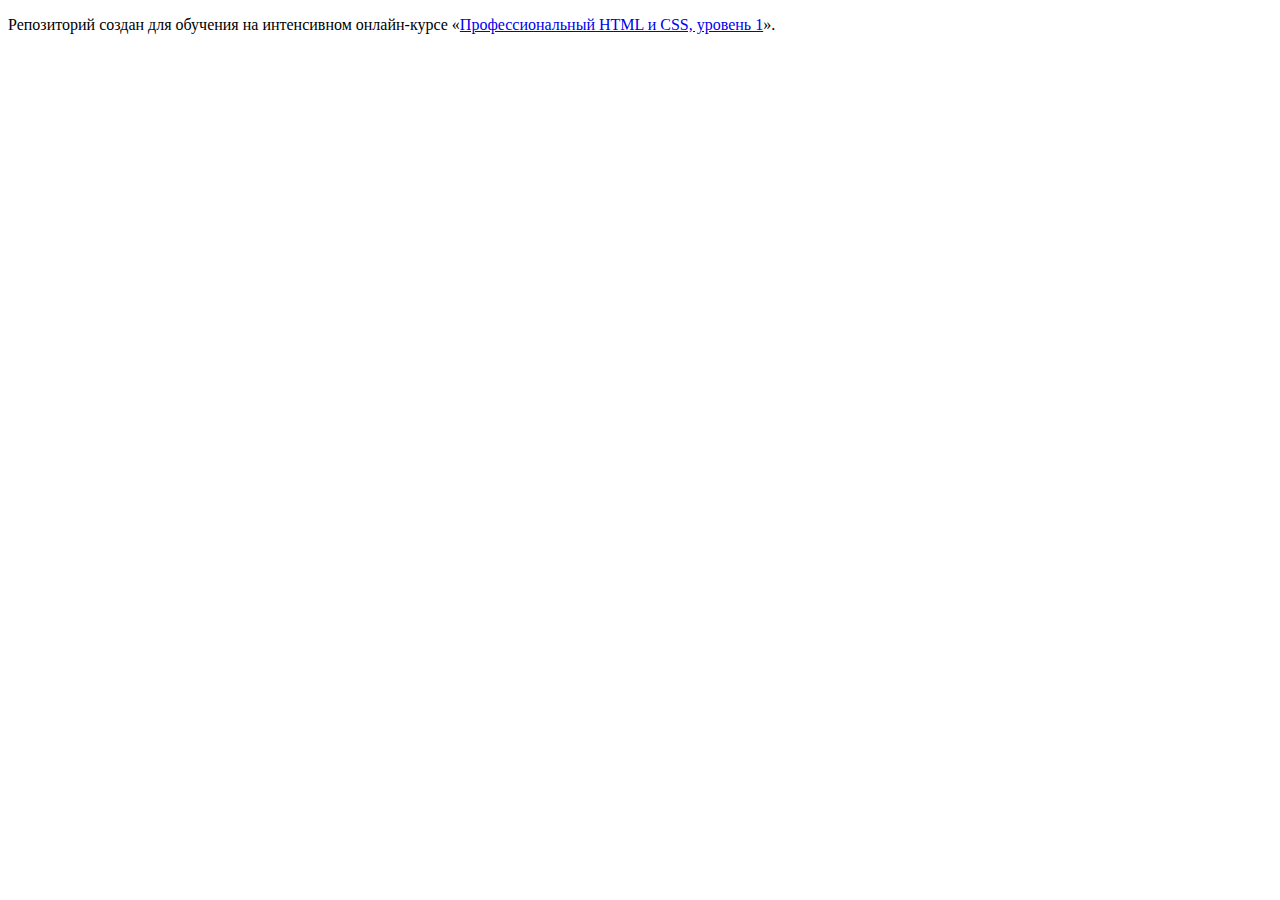
==== index.html @ 6b1176cc ":hatching_chick:" ====
<!DOCTYPE html>
<html lang="ru">
  <head>
    <meta charset="utf-8">
    <title>HTML Academy: Барбершоп</title>
  </head>
  <body>

    <p>Репозиторий создан для обучения на интенсивном онлайн‑курсе «<a href="https://htmlacademy.ru/intensive/htmlcss">Профессиональный HTML и CSS, уровень 1</a>».</p>

  </body>
</html>
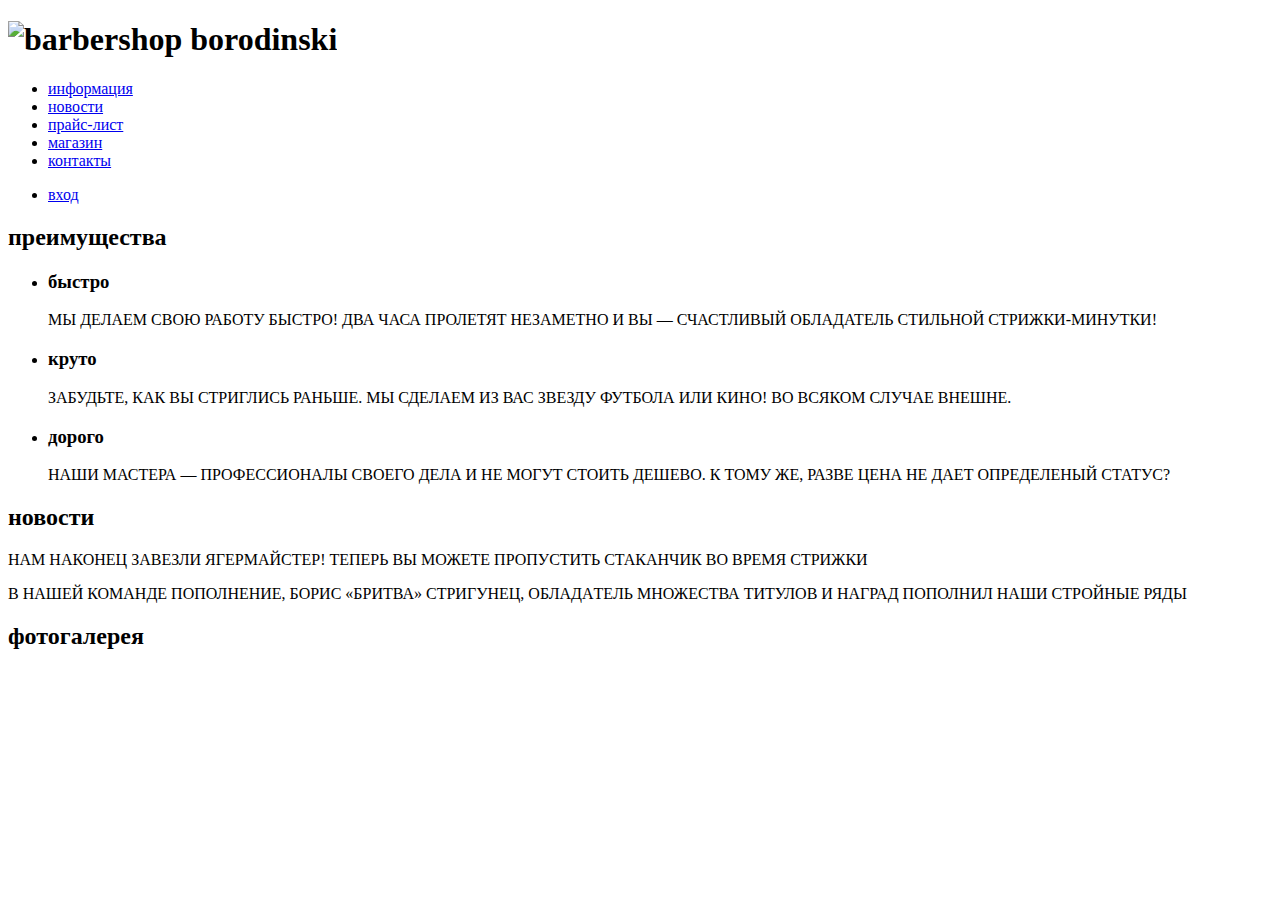
==== commit e71c3b9b: "начало разметки главной" ====
--- a/index.html
+++ b/index.html
@@ -1,12 +1,55 @@
-<!DOCTYPE html>
+<!DOCTYPE HTML>
 <html lang="ru">
-  <head>
+<head><title>Барбершоп "Бородинский"</title>
     <meta charset="utf-8">
-    <title>HTML Academy: Барбершоп</title>
-  </head>
-  <body>
-
-    <p>Репозиторий создан для обучения на интенсивном онлайн‑курсе «<a href="https://htmlacademy.ru/intensive/htmlcss">Профессиональный HTML и CSS, уровень 1</a>».</p>
-
-  </body>
-</html>
+</head>
+<body>
+	<header class="main-header">
+	  <nav>
+		  <h1 class="index-logo"><img src="#" alt="barbershop borodinski"></h1>
+		  <ul>
+		  	<li><a href="#">информация</a></li>
+		  	<li><a href="#">новости</a></li>
+		  	<li><a href="#">прайс-лист</a></li>
+		  	<li><a href="#">магазин</a></li>
+		  	<li><a href="#">контакты</a></li>
+		  </ul>
+		  <ul>
+		  	<li><a href="#">вход</a></li>
+		  </ul>
+	  </nav>
+	</header>
+	<section>
+		<div class="advantages">
+			<h2 class="hide-caption">преимущества</h2>
+			  <ul class="advantages-list">
+			   <li><h3>быстро</h3>
+			   	  <p>МЫ ДЕЛАЕМ СВОЮ РАБОТУ БЫСТРО! ДВА ЧАСА ПРОЛЕТЯТ НЕЗАМЕТНО И ВЫ — СЧАСТЛИВЫЙ ОБЛАДАТЕЛЬ СТИЛЬНОЙ СТРИЖКИ-МИНУТКИ!</p>
+			   </li>
+			   <li><h3>круто</h3>
+			   	  <p>ЗАБУДЬТЕ, КАК ВЫ СТРИГЛИСЬ РАНЬШЕ. МЫ СДЕЛАЕМ ИЗ ВАС ЗВЕЗДУ ФУТБОЛА ИЛИ КИНО! ВО ВСЯКОМ СЛУЧАЕ ВНЕШНЕ.
+			   </p></li>
+			   <li><h3>дорого</h3>
+			   	  <p>НАШИ МАСТЕРА — ПРОФЕССИОНАЛЫ СВОЕГО ДЕЛА И НЕ МОГУТ СТОИТЬ ДЕШЕВО. К ТОМУ ЖЕ, РАЗВЕ ЦЕНА НЕ ДАЕТ ОПРЕДЕЛЕНЫЙ СТАТУС?
+			   	</p></li>
+			  </ul>
+		</div>
+		<div class="NewsAndPhoto">
+			<div class="news">
+				<h2>новости</h2>
+				<p>
+					НАМ НАКОНЕЦ ЗАВЕЗЛИ ЯГЕРМАЙСТЕР! ТЕПЕРЬ ВЫ МОЖЕТЕ ПРОПУСТИТЬ СТАКАНЧИК ВО ВРЕМЯ СТРИЖКИ
+				</p>
+				<p>В НАШЕЙ КОМАНДЕ ПОПОЛНЕНИЕ, БОРИС «БРИТВА» СТРИГУНЕЦ, ОБЛАДAТЕЛЬ МНОЖЕСТВА ТИТУЛОВ И НАГРАД ПОПОЛНИЛ НАШИ СТРОЙНЫЕ РЯДЫ
+			    </p>
+			    
+			</div>
+			<div class="photo">
+				<h2>фотогалерея</h2>
+			</div>
+		</div>
+	</section>	
+	<footer>
+		
+	</footer>
+</body>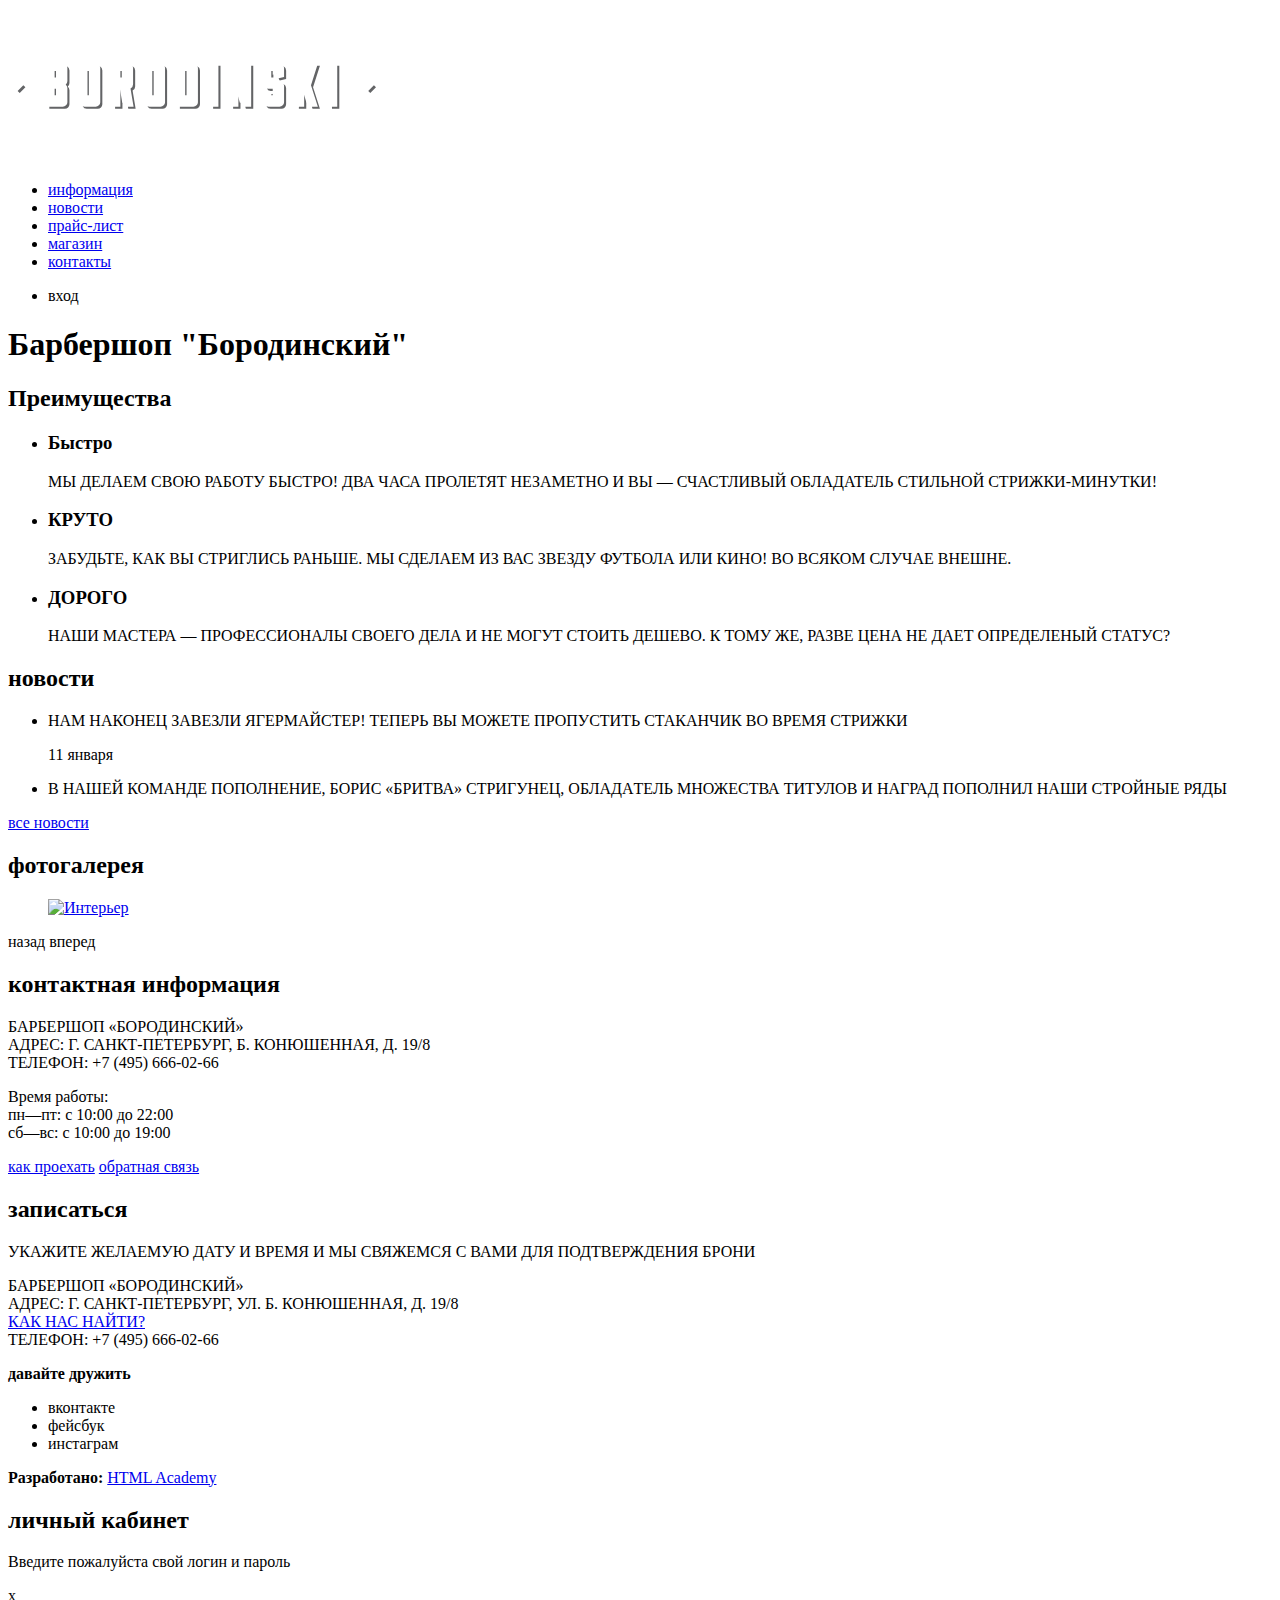
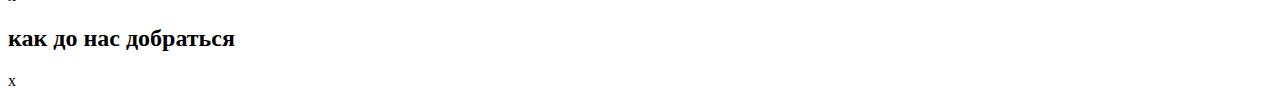
==== commit 38973d23: "рамзетил главную и каталог" ====
--- a/index.html
+++ b/index.html
@@ -5,51 +5,108 @@
 </head>
 <body>
 	<header class="main-header">
-	  <nav>
-		  <h1 class="index-logo"><img src="#" alt="barbershop borodinski"></h1>
-		  <ul>
-		  	<li><a href="#">информация</a></li>
-		  	<li><a href="#">новости</a></li>
-		  	<li><a href="#">прайс-лист</a></li>
-		  	<li><a href="#">магазин</a></li>
-		  	<li><a href="#">контакты</a></li>
-		  </ul>
-		  <ul>
-		  	<li><a href="#">вход</a></li>
-		  </ul>
-	  </nav>
-	</header>
-	<section>
-		<div class="advantages">
-			<h2 class="hide-caption">преимущества</h2>
-			  <ul class="advantages-list">
-			   <li><h3>быстро</h3>
-			   	  <p>МЫ ДЕЛАЕМ СВОЮ РАБОТУ БЫСТРО! ДВА ЧАСА ПРОЛЕТЯТ НЕЗАМЕТНО И ВЫ — СЧАСТЛИВЫЙ ОБЛАДАТЕЛЬ СТИЛЬНОЙ СТРИЖКИ-МИНУТКИ!</p>
-			   </li>
-			   <li><h3>круто</h3>
-			   	  <p>ЗАБУДЬТЕ, КАК ВЫ СТРИГЛИСЬ РАНЬШЕ. МЫ СДЕЛАЕМ ИЗ ВАС ЗВЕЗДУ ФУТБОЛА ИЛИ КИНО! ВО ВСЯКОМ СЛУЧАЕ ВНЕШНЕ.
-			   </p></li>
-			   <li><h3>дорого</h3>
-			   	  <p>НАШИ МАСТЕРА — ПРОФЕССИОНАЛЫ СВОЕГО ДЕЛА И НЕ МОГУТ СТОИТЬ ДЕШЕВО. К ТОМУ ЖЕ, РАЗВЕ ЦЕНА НЕ ДАЕТ ОПРЕДЕЛЕНЫЙ СТАТУС?
-			   	</p></li>
-			  </ul>
+      <nav class="main-navigation">
+      	<a class="main-header-logo"><img src="img/index-logo.svg" width="368" height="153" alt="логотип Барбершопа Бородинский"></a>
+      	<ul class="site-navigation">
+      		<li><a href="info.html">информация</a></li>
+      		<li><a href="news.html">новости</a></li>
+      		<li><a href="price.html">прайс-лист</a></li>
+      		<li><a href="catalog.html">магазин</a></li>
+      		<li><a href="contacts.html">контакты</a></li>
+      	</ul>
+      	<ul class="user-navigation">
+      		<li class="login-link">вход</li>
+      	</ul>
+      </nav>
+    </header>
+	<main class="container">
+		<h1 class="visually-hidden">Барбершоп "Бородинский"</h1>
+		<section class="features">
+			<h2 class="visually-hidden">Преимущества</h2>
+			<ul class="features-list">
+				<li class="feature-item">
+					<h3>Быстро</h3>
+					<p>МЫ ДЕЛАЕМ СВОЮ РАБОТУ БЫСТРО! ДВА ЧАСА ПРОЛЕТЯТ НЕЗАМЕТНО И ВЫ — СЧАСТЛИВЫЙ ОБЛАДАТЕЛЬ СТИЛЬНОЙ СТРИЖКИ-МИНУТКИ!</p>
+				</li>
+				<li class="feature-item">
+					<h3>КРУТО</h3>
+					<p>ЗАБУДЬТЕ, КАК ВЫ СТРИГЛИСЬ РАНЬШЕ. МЫ СДЕЛАЕМ ИЗ ВАС ЗВЕЗДУ ФУТБОЛА ИЛИ КИНО! ВО ВСЯКОМ СЛУЧАЕ ВНЕШНЕ.</p>
+                    
+				</li>
+				<li class="feature-item">
+					<h3>ДОРОГО</h3>
+					<p>НАШИ МАСТЕРА — ПРОФЕССИОНАЛЫ СВОЕГО ДЕЛА И НЕ МОГУТ СТОИТЬ ДЕШЕВО. К ТОМУ ЖЕ, РАЗВЕ ЦЕНА НЕ ДАЕТ ОПРЕДЕЛЕНЫЙ СТАТУС?</p>
+				</li>
+			</ul>
+		</section>
+		<section class="news">
+			<h2>новости</h2>
+			<ul class="news-list"> 
+			    <li class="news-item"><p>НАМ НАКОНЕЦ ЗАВЕЗЛИ ЯГЕРМАЙСТЕР! ТЕПЕРЬ ВЫ МОЖЕТЕ ПРОПУСТИТЬ СТАКАНЧИК ВО ВРЕМЯ СТРИЖКИ</p><time datetime="2016-01-11">11 января</time>
+			    </li>
+			    </li>
+			    <li class="news-item"><p>В НАШЕЙ КОМАНДЕ ПОПОЛНЕНИЕ, БОРИС «БРИТВА» СТРИГУНЕЦ, ОБЛАДAТЕЛЬ МНОЖЕСТВА ТИТУЛОВ И НАГРАД ПОПОЛНИЛ НАШИ СТРОЙНЫЕ РЯДЫ</p><time datetime="2016-01-18"></time>
+			</ul>
+			<a class="button" href="news.html">все новости</a>
+		</section>
+		<section>
+			<h2>фотогалерея</h2>
+			<figure class="gallery-content"><a href="#"><img src="img/studio.jpg" width="286" height="164" alt="Интерьер"></a></figure>
+			<span class="button gallery-button gallery-button-back">назад</span>
+			<span class="button gallery-button gallery-button-next">вперед</span>
+		</section>
+		<section class="contacts">
+			<h2>контактная информация</h2>
+			<p>БАРБЕРШОП «БОРОДИНСКИЙ»<br>
+			   АДРЕС: Г. САНКТ-ПЕТЕРБУРГ, Б. КОНЮШЕННАЯ, Д. 19/8<br>
+			   ТЕЛЕФОН: +7 (495) 666-02-66
+			</p>
+			   <p>
+			   	Время работы:<br>
+                пн—пт: с 10:00 до 22:00<br>
+                сб—вс: с 10:00 до 19:00
+			   </p>
+			   <a class="button" href="map.html">как проехать</a>
+			   <a class="button" href="contacts.html">обратная связь</a>
+		</section>
+		<section class="appointment">
+			<h2>записаться</h2>
+			<p class="appointment-info"> УКАЖИТЕ ЖЕЛАЕМУЮ ДАТУ И ВРЕМЯ И МЫ СВЯЖЕМСЯ С ВАМИ ДЛЯ ПОДТВЕРЖДЕНИЯ БРОНИ
+			</p>
+			<!--Здесь будет форма-->
+		</section>
+	</main>
+	<footer class="main-footer">
+		<p class="footer-contacts">
+			БАРБЕРШОП «БОРОДИНСКИЙ»<br>
+			АДРЕС: Г. САНКТ-ПЕТЕРБУРГ, УЛ. Б. КОНЮШЕННАЯ, Д. 19/8<br>
+			<a href="map.html">КАК НАС НАЙТИ?</a><br>
+			ТЕЛЕФОН: +7 (495) 666-02-66
+		</p>
+		<div class="footer-social">
+			<b>давайте дружить</b>
+			<ul>
+				<li><a href="#"></a>вконтакте</li>
+				<li><a href="#"></a>фейсбук</li>
+				<li><a href="#"></a>инстаграм</li>
+			</ul>
 		</div>
-		<div class="NewsAndPhoto">
-			<div class="news">
-				<h2>новости</h2>
-				<p>
-					НАМ НАКОНЕЦ ЗАВЕЗЛИ ЯГЕРМАЙСТЕР! ТЕПЕРЬ ВЫ МОЖЕТЕ ПРОПУСТИТЬ СТАКАНЧИК ВО ВРЕМЯ СТРИЖКИ
-				</p>
-				<p>В НАШЕЙ КОМАНДЕ ПОПОЛНЕНИЕ, БОРИС «БРИТВА» СТРИГУНЕЦ, ОБЛАДAТЕЛЬ МНОЖЕСТВА ТИТУЛОВ И НАГРАД ПОПОЛНИЛ НАШИ СТРОЙНЫЕ РЯДЫ
-			    </p>
-			    
-			</div>
-			<div class="photo">
-				<h2>фотогалерея</h2>
-			</div>
-		</div>
-	</section>	
-	<footer>
-		
+		<p class="footer-copyright">
+			<b>Разработано:</b>
+			<a class="button" href="https://htmlacademy.ru">HTML Academy
+			</a>
+		</p>
+		</p>
 	</footer>
-</body>+	<section class="modal modal-login">
+		<h2>личный кабинет</h2>
+		<p>Введите пожалуйста свой логин и пароль</p>
+		<!--формы для заполнения-->
+		<span class="modal-close">x</span>
+	</section>
+	<section class="modal modal-map">
+		<h2 class="visually-hidden">как до нас добраться</h2>
+		<span class="modal-closea">x</span>
+	</section>
+</body>
+</html>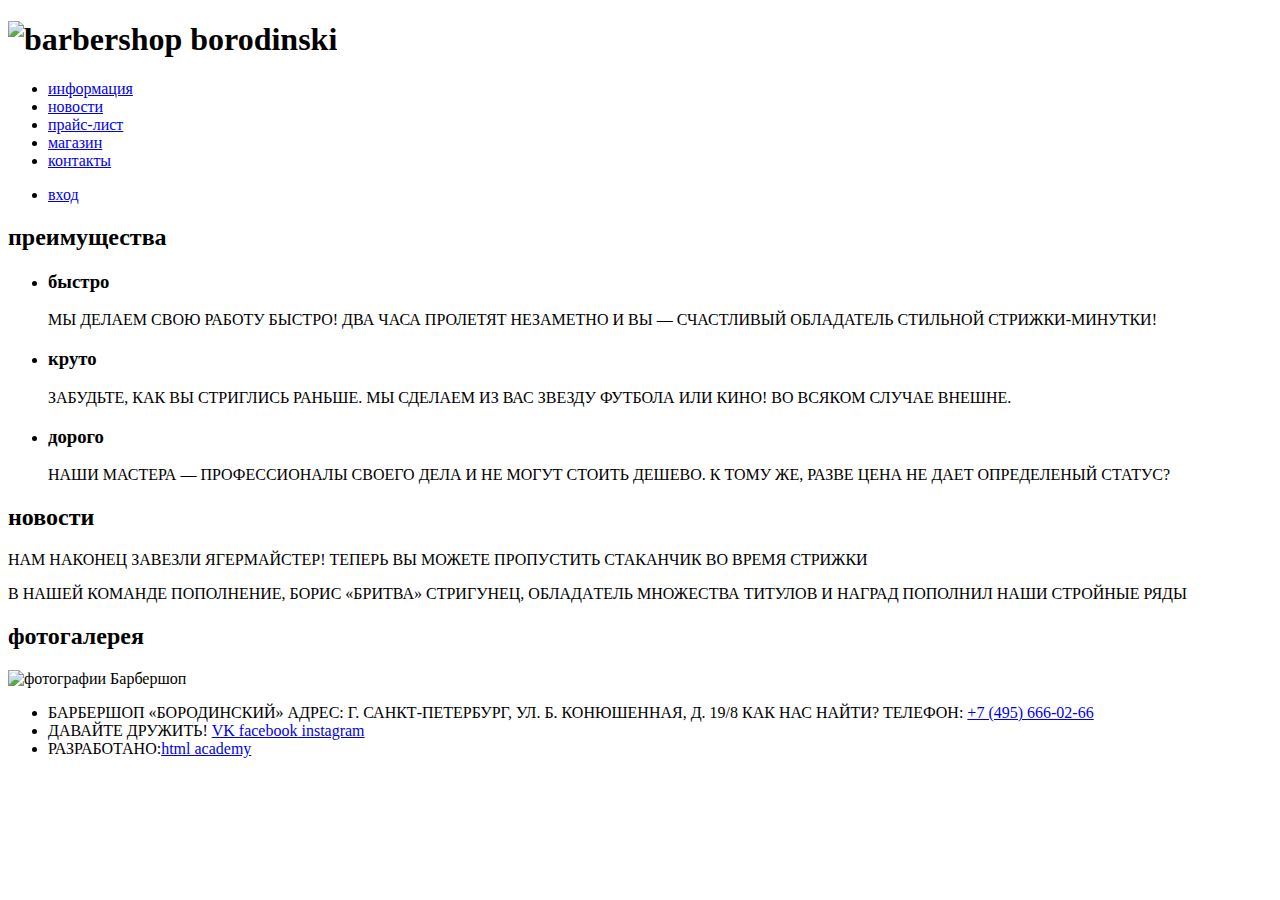
==== commit cf203267: "коммиты которые нужно удалить" ====
--- a/index.html
+++ b/index.html
@@ -5,108 +5,58 @@
 </head>
 <body>
 	<header class="main-header">
-      <nav class="main-navigation">
-      	<a class="main-header-logo"><img src="img/index-logo.svg" width="368" height="153" alt="логотип Барбершопа Бородинский"></a>
-      	<ul class="site-navigation">
-      		<li><a href="info.html">информация</a></li>
-      		<li><a href="news.html">новости</a></li>
-      		<li><a href="price.html">прайс-лист</a></li>
-      		<li><a href="catalog.html">магазин</a></li>
-      		<li><a href="contacts.html">контакты</a></li>
-      	</ul>
-      	<ul class="user-navigation">
-      		<li class="login-link">вход</li>
-      	</ul>
-      </nav>
-    </header>
-	<main class="container">
-		<h1 class="visually-hidden">Барбершоп "Бородинский"</h1>
-		<section class="features">
-			<h2 class="visually-hidden">Преимущества</h2>
-			<ul class="features-list">
-				<li class="feature-item">
-					<h3>Быстро</h3>
-					<p>МЫ ДЕЛАЕМ СВОЮ РАБОТУ БЫСТРО! ДВА ЧАСА ПРОЛЕТЯТ НЕЗАМЕТНО И ВЫ — СЧАСТЛИВЫЙ ОБЛАДАТЕЛЬ СТИЛЬНОЙ СТРИЖКИ-МИНУТКИ!</p>
-				</li>
-				<li class="feature-item">
-					<h3>КРУТО</h3>
-					<p>ЗАБУДЬТЕ, КАК ВЫ СТРИГЛИСЬ РАНЬШЕ. МЫ СДЕЛАЕМ ИЗ ВАС ЗВЕЗДУ ФУТБОЛА ИЛИ КИНО! ВО ВСЯКОМ СЛУЧАЕ ВНЕШНЕ.</p>
-                    
-				</li>
-				<li class="feature-item">
-					<h3>ДОРОГО</h3>
-					<p>НАШИ МАСТЕРА — ПРОФЕССИОНАЛЫ СВОЕГО ДЕЛА И НЕ МОГУТ СТОИТЬ ДЕШЕВО. К ТОМУ ЖЕ, РАЗВЕ ЦЕНА НЕ ДАЕТ ОПРЕДЕЛЕНЫЙ СТАТУС?</p>
-				</li>
-			</ul>
-		</section>
-		<section class="news">
-			<h2>новости</h2>
-			<ul class="news-list"> 
-			    <li class="news-item"><p>НАМ НАКОНЕЦ ЗАВЕЗЛИ ЯГЕРМАЙСТЕР! ТЕПЕРЬ ВЫ МОЖЕТЕ ПРОПУСТИТЬ СТАКАНЧИК ВО ВРЕМЯ СТРИЖКИ</p><time datetime="2016-01-11">11 января</time>
-			    </li>
-			    </li>
-			    <li class="news-item"><p>В НАШЕЙ КОМАНДЕ ПОПОЛНЕНИЕ, БОРИС «БРИТВА» СТРИГУНЕЦ, ОБЛАДAТЕЛЬ МНОЖЕСТВА ТИТУЛОВ И НАГРАД ПОПОЛНИЛ НАШИ СТРОЙНЫЕ РЯДЫ</p><time datetime="2016-01-18"></time>
-			</ul>
-			<a class="button" href="news.html">все новости</a>
-		</section>
-		<section>
-			<h2>фотогалерея</h2>
-			<figure class="gallery-content"><a href="#"><img src="img/studio.jpg" width="286" height="164" alt="Интерьер"></a></figure>
-			<span class="button gallery-button gallery-button-back">назад</span>
-			<span class="button gallery-button gallery-button-next">вперед</span>
-		</section>
-		<section class="contacts">
-			<h2>контактная информация</h2>
-			<p>БАРБЕРШОП «БОРОДИНСКИЙ»<br>
-			   АДРЕС: Г. САНКТ-ПЕТЕРБУРГ, Б. КОНЮШЕННАЯ, Д. 19/8<br>
-			   ТЕЛЕФОН: +7 (495) 666-02-66
-			</p>
-			   <p>
-			   	Время работы:<br>
-                пн—пт: с 10:00 до 22:00<br>
-                сб—вс: с 10:00 до 19:00
-			   </p>
-			   <a class="button" href="map.html">как проехать</a>
-			   <a class="button" href="contacts.html">обратная связь</a>
-		</section>
-		<section class="appointment">
-			<h2>записаться</h2>
-			<p class="appointment-info"> УКАЖИТЕ ЖЕЛАЕМУЮ ДАТУ И ВРЕМЯ И МЫ СВЯЖЕМСЯ С ВАМИ ДЛЯ ПОДТВЕРЖДЕНИЯ БРОНИ
-			</p>
-			<!--Здесь будет форма-->
-		</section>
-	</main>
-	<footer class="main-footer">
-		<p class="footer-contacts">
-			БАРБЕРШОП «БОРОДИНСКИЙ»<br>
-			АДРЕС: Г. САНКТ-ПЕТЕРБУРГ, УЛ. Б. КОНЮШЕННАЯ, Д. 19/8<br>
-			<a href="map.html">КАК НАС НАЙТИ?</a><br>
-			ТЕЛЕФОН: +7 (495) 666-02-66
-		</p>
-		<div class="footer-social">
-			<b>давайте дружить</b>
-			<ul>
-				<li><a href="#"></a>вконтакте</li>
-				<li><a href="#"></a>фейсбук</li>
-				<li><a href="#"></a>инстаграм</li>
-			</ul>
+	  <nav>
+		  <h1 class="index-logo"><img src="#" alt="barbershop borodinski"></h1>
+		  <ul>
+		  	<li><a href="#">информация</a></li>
+		  	<li><a href="#">новости</a></li>
+		  	<li><a href="#">прайс-лист</a></li>
+		  	<li><a href="#">магазин</a></li>
+		  	<li><a href="#">контакты</a></li>
+		  </ul>
+		  <ul>
+		  	<li><a href="#">вход</a></li>
+		  </ul>
+	  </nav>
+	</header>
+	<section>
+		<div class="advantages">
+			<h2 class="hide-caption">преимущества</h2>
+			  <ul class="advantages-list">
+			   <li><h3>быстро</h3>
+			   	  <p>МЫ ДЕЛАЕМ СВОЮ РАБОТУ БЫСТРО! ДВА ЧАСА ПРОЛЕТЯТ НЕЗАМЕТНО И ВЫ — СЧАСТЛИВЫЙ ОБЛАДАТЕЛЬ СТИЛЬНОЙ СТРИЖКИ-МИНУТКИ!</p>
+			   </li>
+			   <li><h3>круто</h3>
+			   	  <p>ЗАБУДЬТЕ, КАК ВЫ СТРИГЛИСЬ РАНЬШЕ. МЫ СДЕЛАЕМ ИЗ ВАС ЗВЕЗДУ ФУТБОЛА ИЛИ КИНО! ВО ВСЯКОМ СЛУЧАЕ ВНЕШНЕ.
+			   </p></li>
+			   <li><h3>дорого</h3>
+			   	  <p>НАШИ МАСТЕРА — ПРОФЕССИОНАЛЫ СВОЕГО ДЕЛА И НЕ МОГУТ СТОИТЬ ДЕШЕВО. К ТОМУ ЖЕ, РАЗВЕ ЦЕНА НЕ ДАЕТ ОПРЕДЕЛЕНЫЙ СТАТУС?
+			   	</p></li>
+			  </ul>
 		</div>
-		<p class="footer-copyright">
-			<b>Разработано:</b>
-			<a class="button" href="https://htmlacademy.ru">HTML Academy
-			</a>
-		</p>
-		</p>
+		<div class="NewsAndPhoto">
+			<div class="news">
+				<h2>новости</h2>
+				<p>
+					НАМ НАКОНЕЦ ЗАВЕЗЛИ ЯГЕРМАЙСТЕР! ТЕПЕРЬ ВЫ МОЖЕТЕ ПРОПУСТИТЬ СТАКАНЧИК ВО ВРЕМЯ СТРИЖКИ
+				</p>
+				<p>В НАШЕЙ КОМАНДЕ ПОПОЛНЕНИЕ, БОРИС «БРИТВА» СТРИГУНЕЦ, ОБЛАДAТЕЛЬ МНОЖЕСТВА ТИТУЛОВ И НАГРАД ПОПОЛНИЛ НАШИ СТРОЙНЫЕ РЯДЫ
+			    </p>
+			    
+			</div>
+			<div class="photo">
+				<h2>фотогалерея</h2>
+				<p class="PhotoGallery"><img src="#" alt="фотографии Барбершоп">
+			</div>
+		</div>
+		<div class="contacts"> </div>
+		<div class="register"></div>
+	</section>	
+	<footer>
+		<ul>
+			<li>БАРБЕРШОП «БОРОДИНСКИЙ» АДРЕС: Г. САНКТ-ПЕТЕРБУРГ, УЛ. Б. КОНЮШЕННАЯ, Д. 19/8 КАК НАС НАЙТИ? ТЕЛЕФОН: <a href="tel:+74956660266">+7 (495) 666-02-66</a></li>
+			<li>ДАВАЙТЕ ДРУЖИТЬ! <a href="https://vk.com/" target="_blank"> VK</a><a href="www.facebook.com" target="_blank"> facebook</a><a href="https://www.instagram.com/" target="_blank"> instagram</a></li>
+			<li>РАЗРАБОТАНО:<a href="https://htmlacademy.ru/" target="_blank">html academy</a></li>
+		</ul>
 	</footer>
-	<section class="modal modal-login">
-		<h2>личный кабинет</h2>
-		<p>Введите пожалуйста свой логин и пароль</p>
-		<!--формы для заполнения-->
-		<span class="modal-close">x</span>
-	</section>
-	<section class="modal modal-map">
-		<h2 class="visually-hidden">как до нас добраться</h2>
-		<span class="modal-closea">x</span>
-	</section>
-</body>
-</html>+</body>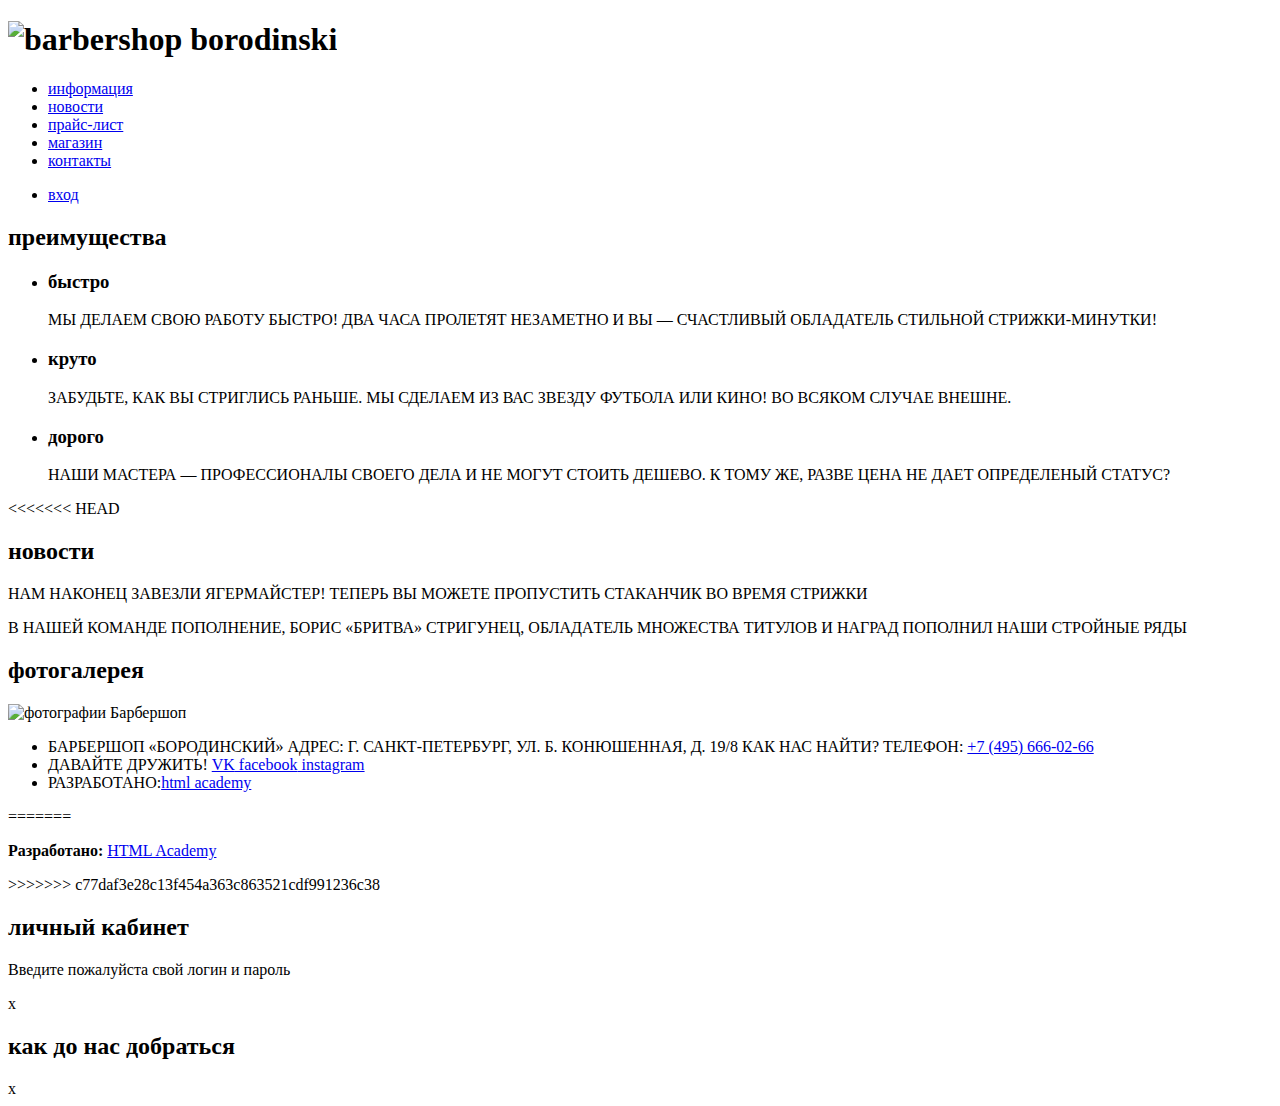
==== commit e11a5b0b: "123" ====
--- a/index.html
+++ b/index.html
@@ -34,6 +34,7 @@
 			   	</p></li>
 			  </ul>
 		</div>
+<<<<<<< HEAD
 		<div class="NewsAndPhoto">
 			<div class="news">
 				<h2>новости</h2>
@@ -58,5 +59,24 @@
 			<li>ДАВАЙТЕ ДРУЖИТЬ! <a href="https://vk.com/" target="_blank"> VK</a><a href="www.facebook.com" target="_blank"> facebook</a><a href="https://www.instagram.com/" target="_blank"> instagram</a></li>
 			<li>РАЗРАБОТАНО:<a href="https://htmlacademy.ru/" target="_blank">html academy</a></li>
 		</ul>
+=======
+		<p class="footer-copyright">
+			<b>Разработано:</b>
+			<a class="button" href="https://htmlacademy.ru">HTML Academy
+			</a>
+		</p>
+		</p>
+>>>>>>> c77daf3e28c13f454a363c863521cdf991236c38
 	</footer>
-</body>+	<section class="modal modal-login">
+		<h2>личный кабинет</h2>
+		<p>Введите пожалуйста свой логин и пароль</p>
+		<!--формы для заполнения-->
+		<span class="modal-close">x</span>
+	</section>
+	<section class="modal modal-map">
+		<h2 class="visually-hidden">как до нас добраться</h2>
+		<span class="modal-closea">x</span>
+	</section>
+</body>
+</html>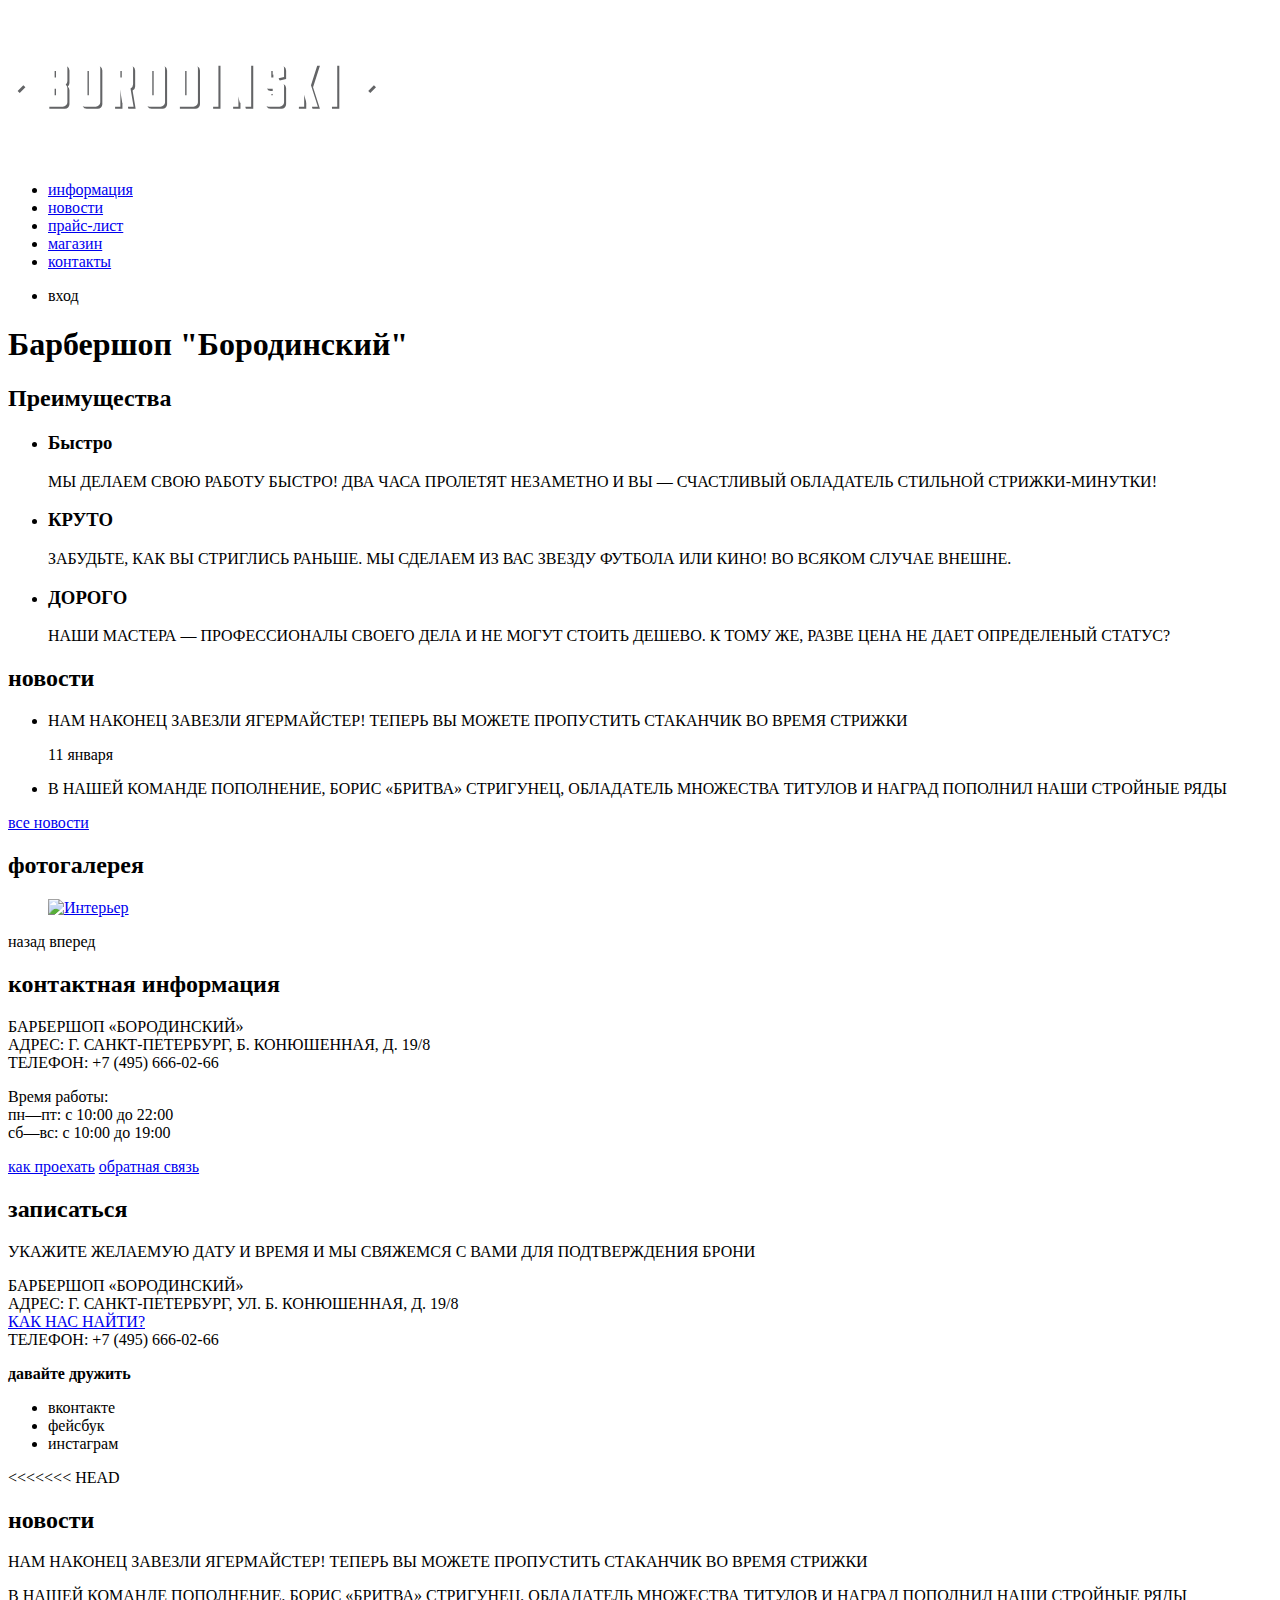
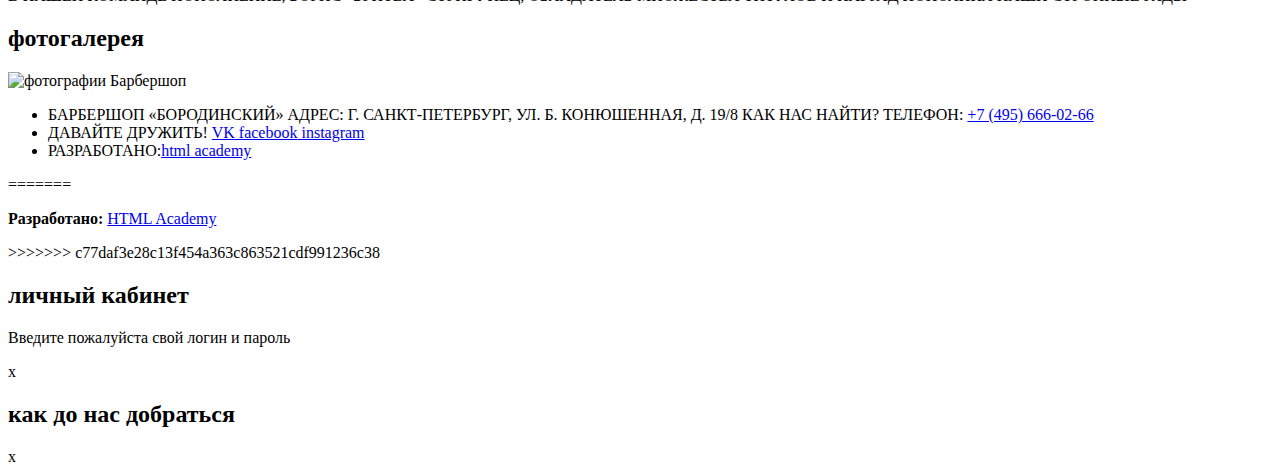
==== commit c8d1573b: "очередные изменения" ====
--- a/index.html
+++ b/index.html
@@ -5,34 +5,91 @@
 </head>
 <body>
 	<header class="main-header">
-	  <nav>
-		  <h1 class="index-logo"><img src="#" alt="barbershop borodinski"></h1>
-		  <ul>
-		  	<li><a href="#">информация</a></li>
-		  	<li><a href="#">новости</a></li>
-		  	<li><a href="#">прайс-лист</a></li>
-		  	<li><a href="#">магазин</a></li>
-		  	<li><a href="#">контакты</a></li>
-		  </ul>
-		  <ul>
-		  	<li><a href="#">вход</a></li>
-		  </ul>
-	  </nav>
-	</header>
-	<section>
-		<div class="advantages">
-			<h2 class="hide-caption">преимущества</h2>
-			  <ul class="advantages-list">
-			   <li><h3>быстро</h3>
-			   	  <p>МЫ ДЕЛАЕМ СВОЮ РАБОТУ БЫСТРО! ДВА ЧАСА ПРОЛЕТЯТ НЕЗАМЕТНО И ВЫ — СЧАСТЛИВЫЙ ОБЛАДАТЕЛЬ СТИЛЬНОЙ СТРИЖКИ-МИНУТКИ!</p>
-			   </li>
-			   <li><h3>круто</h3>
-			   	  <p>ЗАБУДЬТЕ, КАК ВЫ СТРИГЛИСЬ РАНЬШЕ. МЫ СДЕЛАЕМ ИЗ ВАС ЗВЕЗДУ ФУТБОЛА ИЛИ КИНО! ВО ВСЯКОМ СЛУЧАЕ ВНЕШНЕ.
-			   </p></li>
-			   <li><h3>дорого</h3>
-			   	  <p>НАШИ МАСТЕРА — ПРОФЕССИОНАЛЫ СВОЕГО ДЕЛА И НЕ МОГУТ СТОИТЬ ДЕШЕВО. К ТОМУ ЖЕ, РАЗВЕ ЦЕНА НЕ ДАЕТ ОПРЕДЕЛЕНЫЙ СТАТУС?
-			   	</p></li>
-			  </ul>
+      <nav class="main-navigation">
+      	<a class="main-header-logo"><img src="img/index-logo.svg" width="368" height="153" alt="логотип Барбершопа Бородинский"></a>
+      	<ul class="site-navigation">
+      		<li><a href="info.html">информация</a></li>
+      		<li><a href="news.html">новости</a></li>
+      		<li><a href="price.html">прайс-лист</a></li>
+      		<li><a href="catalog.html">магазин</a></li>
+      		<li><a href="contacts.html">контакты</a></li>
+      	</ul>
+      	<ul class="user-navigation">
+      		<li class="login-link">вход</li>
+      	</ul>
+      </nav>
+    </header>
+	<main class="container">
+		<h1 class="visually-hidden">Барбершоп "Бородинский"</h1>
+		<section class="features">
+			<h2 class="visually-hidden">Преимущества</h2>
+			<ul class="features-list">
+				<li class="feature-item">
+					<h3>Быстро</h3>
+					<p>МЫ ДЕЛАЕМ СВОЮ РАБОТУ БЫСТРО! ДВА ЧАСА ПРОЛЕТЯТ НЕЗАМЕТНО И ВЫ — СЧАСТЛИВЫЙ ОБЛАДАТЕЛЬ СТИЛЬНОЙ СТРИЖКИ-МИНУТКИ!</p>
+				</li>
+				<li class="feature-item">
+					<h3>КРУТО</h3>
+					<p>ЗАБУДЬТЕ, КАК ВЫ СТРИГЛИСЬ РАНЬШЕ. МЫ СДЕЛАЕМ ИЗ ВАС ЗВЕЗДУ ФУТБОЛА ИЛИ КИНО! ВО ВСЯКОМ СЛУЧАЕ ВНЕШНЕ.</p>
+                    
+				</li>
+				<li class="feature-item">
+					<h3>ДОРОГО</h3>
+					<p>НАШИ МАСТЕРА — ПРОФЕССИОНАЛЫ СВОЕГО ДЕЛА И НЕ МОГУТ СТОИТЬ ДЕШЕВО. К ТОМУ ЖЕ, РАЗВЕ ЦЕНА НЕ ДАЕТ ОПРЕДЕЛЕНЫЙ СТАТУС?</p>
+				</li>
+			</ul>
+		</section>
+		<section class="news">
+			<h2>новости</h2>
+			<ul class="news-list"> 
+			    <li class="news-item"><p>НАМ НАКОНЕЦ ЗАВЕЗЛИ ЯГЕРМАЙСТЕР! ТЕПЕРЬ ВЫ МОЖЕТЕ ПРОПУСТИТЬ СТАКАНЧИК ВО ВРЕМЯ СТРИЖКИ</p><time datetime="2016-01-11">11 января</time>
+			    </li>
+			    </li>
+			    <li class="news-item"><p>В НАШЕЙ КОМАНДЕ ПОПОЛНЕНИЕ, БОРИС «БРИТВА» СТРИГУНЕЦ, ОБЛАДAТЕЛЬ МНОЖЕСТВА ТИТУЛОВ И НАГРАД ПОПОЛНИЛ НАШИ СТРОЙНЫЕ РЯДЫ</p><time datetime="2016-01-18"></time>
+			</ul>
+			<a class="button" href="news.html">все новости</a>
+		</section>
+		<section>
+			<h2>фотогалерея</h2>
+			<figure class="gallery-content"><a href="#"><img src="img/studio.jpg" width="286" height="164" alt="Интерьер"></a></figure>
+			<span class="button gallery-button gallery-button-back">назад</span>
+			<span class="button gallery-button gallery-button-next">вперед</span>
+		</section>
+		<section class="contacts">
+			<h2>контактная информация</h2>
+			<p>БАРБЕРШОП «БОРОДИНСКИЙ»<br>
+			   АДРЕС: Г. САНКТ-ПЕТЕРБУРГ, Б. КОНЮШЕННАЯ, Д. 19/8<br>
+			   ТЕЛЕФОН: +7 (495) 666-02-66
+			</p>
+			   <p>
+			   	Время работы:<br>
+                пн—пт: с 10:00 до 22:00<br>
+                сб—вс: с 10:00 до 19:00
+			   </p>
+			   <a class="button" href="map.html">как проехать</a>
+			   <a class="button" href="contacts.html">обратная связь</a>
+		</section>
+		<section class="appointment">
+			<h2>записаться</h2>
+			<p class="appointment-info"> УКАЖИТЕ ЖЕЛАЕМУЮ ДАТУ И ВРЕМЯ И МЫ СВЯЖЕМСЯ С ВАМИ ДЛЯ ПОДТВЕРЖДЕНИЯ БРОНИ
+			</p>
+			<!--Здесь будет форма-->
+		</section>
+	</main>
+	<footer class="main-footer">
+		<p class="footer-contacts">
+			БАРБЕРШОП «БОРОДИНСКИЙ»<br>
+			АДРЕС: Г. САНКТ-ПЕТЕРБУРГ, УЛ. Б. КОНЮШЕННАЯ, Д. 19/8<br>
+			<a href="map.html">КАК НАС НАЙТИ?</a><br>
+			ТЕЛЕФОН: +7 (495) 666-02-66
+		</p>
+		<div class="footer-social">
+			<b>давайте дружить</b>
+			<ul>
+				<li><a href="#"></a>вконтакте</li>
+				<li><a href="#"></a>фейсбук</li>
+				<li><a href="#"></a>инстаграм</li>
+			</ul>
 		</div>
 <<<<<<< HEAD
 		<div class="NewsAndPhoto">
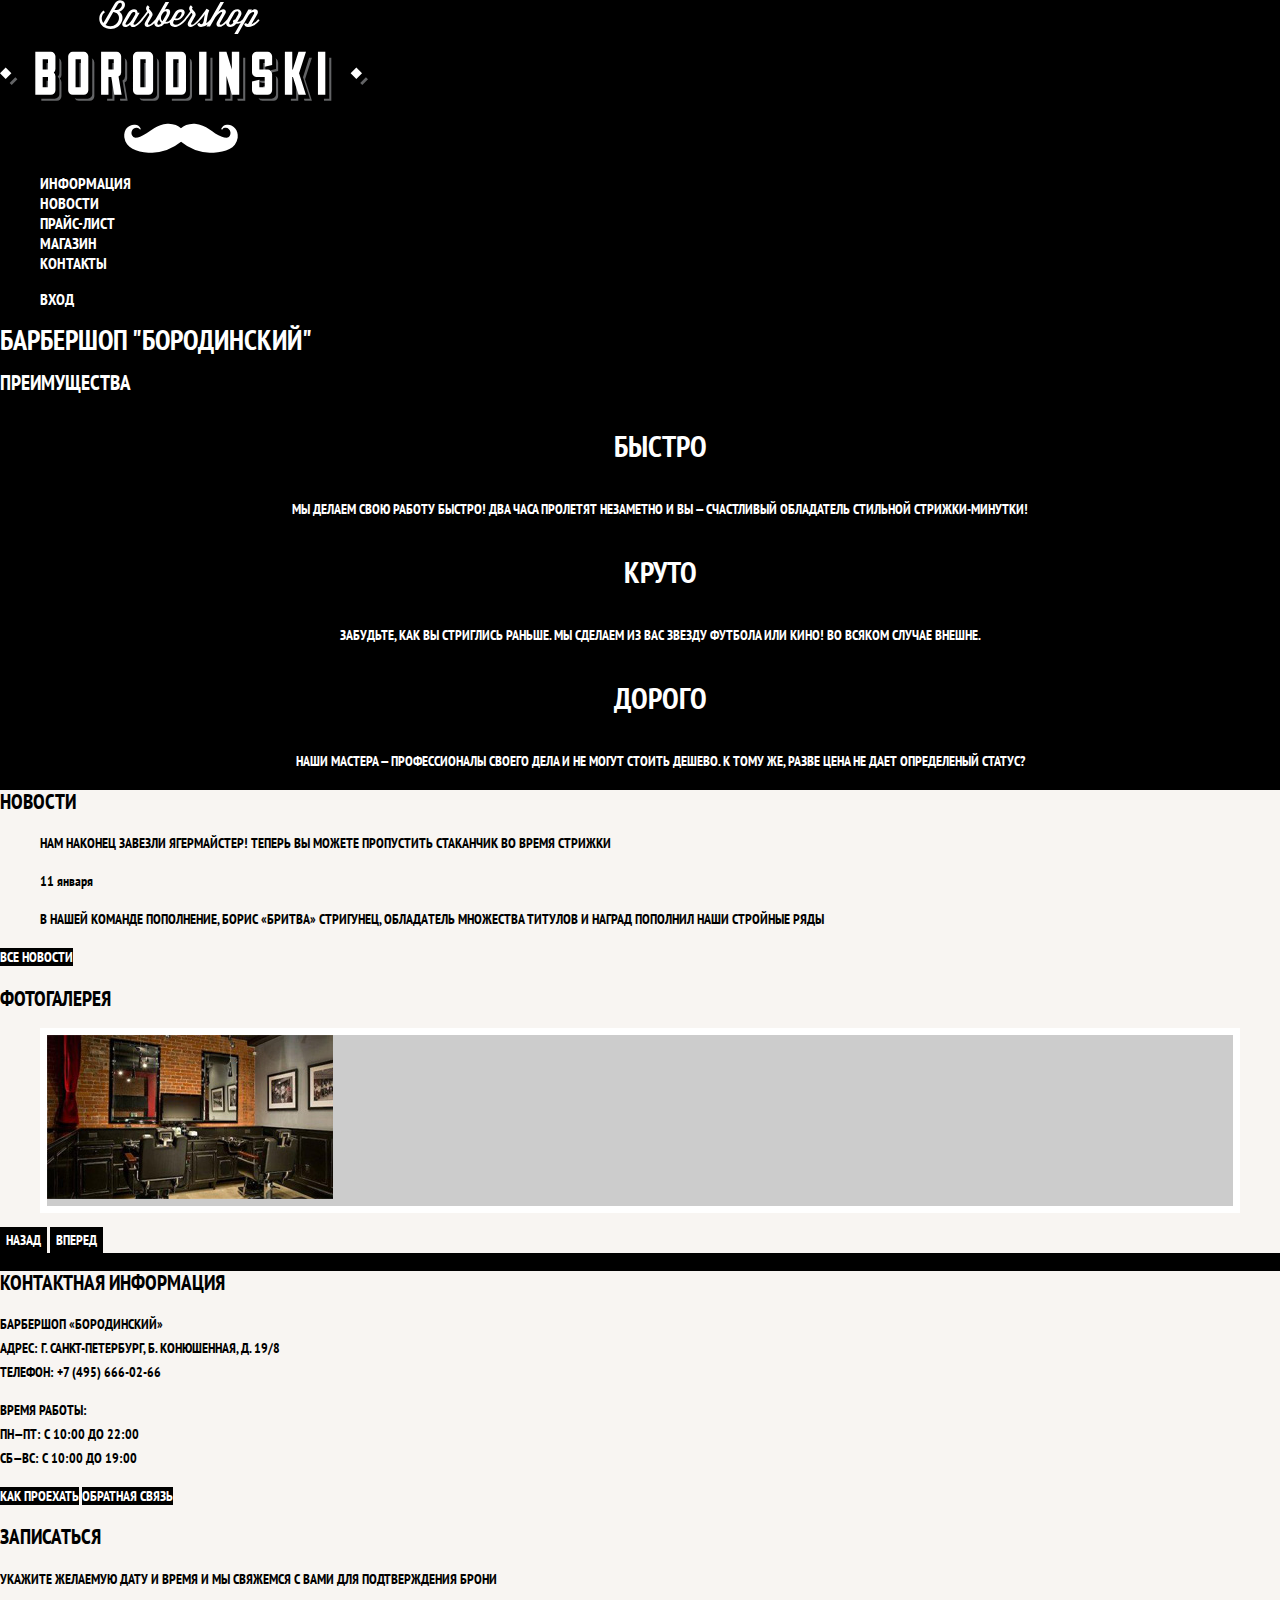
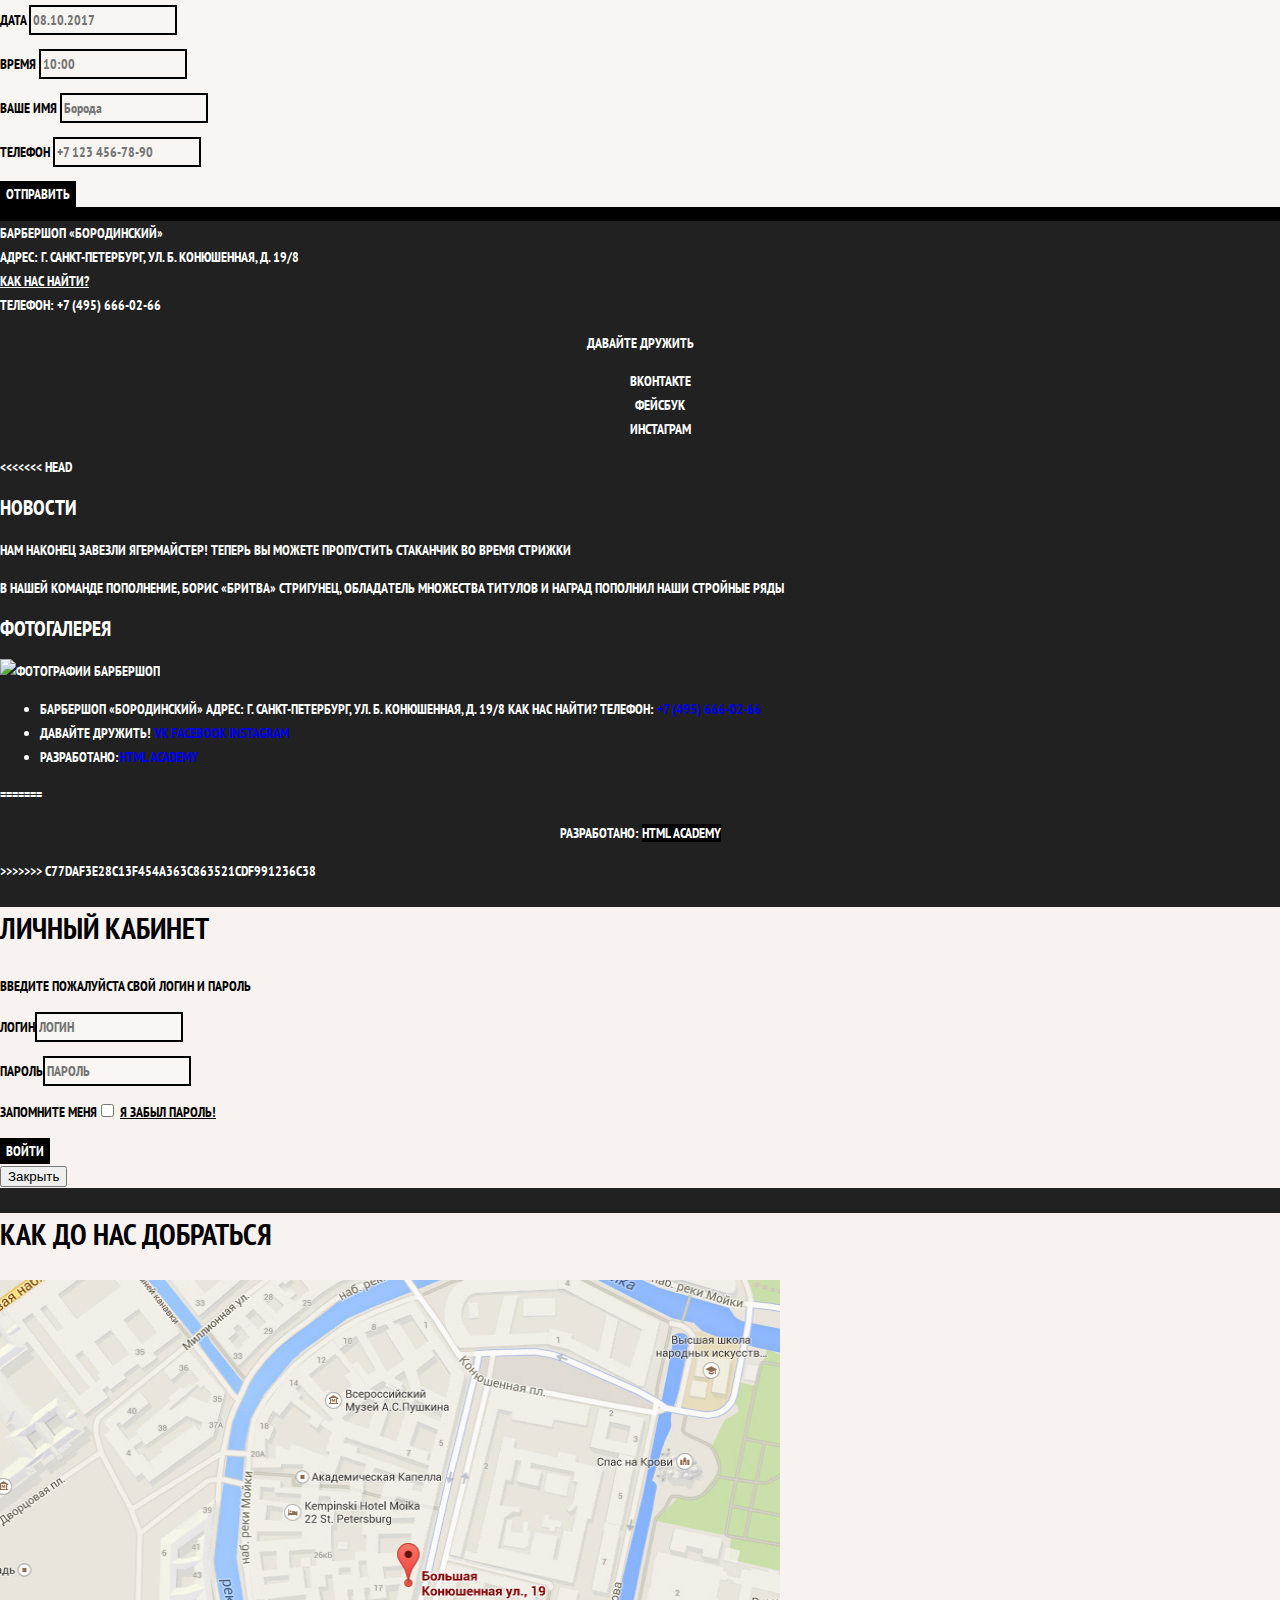
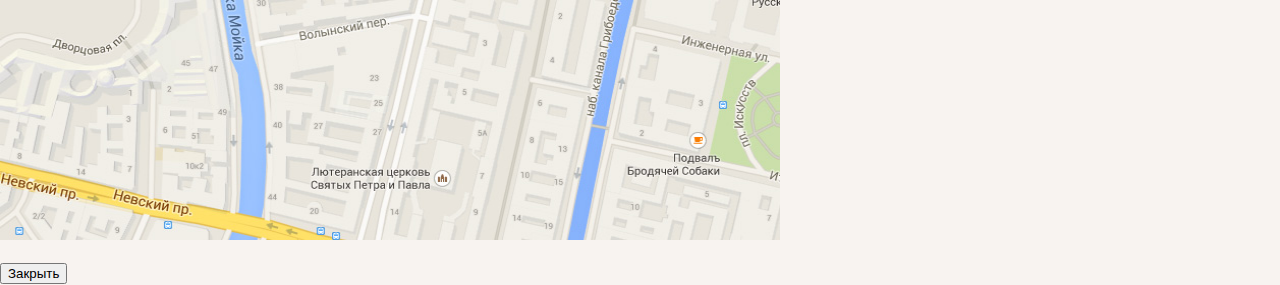
==== commit 582f7894: "стилизация" ====
--- a/index.html
+++ b/index.html
@@ -1,7 +1,11 @@
 <!DOCTYPE HTML>
 <html lang="ru">
-<head><title>Барбершоп "Бородинский"</title>
-    <meta charset="utf-8">
+<head>
+	<meta charset="utf-8">
+	<title>Барбершоп "Бородинский"</title>
+    <link href="https://fonts.googleapis.com/css?family=PT+Sans+Narrow:400,700&amp;subset=latin,cyrillic" rel="stylesheet">
+    <link href="css/normalize.css" rel="stylesheet">
+    <link rel="stylesheet" type="text/css" href="css/style.css">
 </head>
 <body>
 	<header class="main-header">
@@ -15,7 +19,7 @@
       		<li><a href="contacts.html">контакты</a></li>
       	</ul>
       	<ul class="user-navigation">
-      		<li class="login-link">вход</li>
+      		<li class="login-link"><a class="login-link" href="login.html">вход</a></li>
       	</ul>
       </nav>
     </header>
@@ -39,42 +43,64 @@
 				</li>
 			</ul>
 		</section>
-		<section class="news">
-			<h2>новости</h2>
-			<ul class="news-list"> 
-			    <li class="news-item"><p>НАМ НАКОНЕЦ ЗАВЕЗЛИ ЯГЕРМАЙСТЕР! ТЕПЕРЬ ВЫ МОЖЕТЕ ПРОПУСТИТЬ СТАКАНЧИК ВО ВРЕМЯ СТРИЖКИ</p><time datetime="2016-01-11">11 января</time>
-			    </li>
-			    </li>
-			    <li class="news-item"><p>В НАШЕЙ КОМАНДЕ ПОПОЛНЕНИЕ, БОРИС «БРИТВА» СТРИГУНЕЦ, ОБЛАДAТЕЛЬ МНОЖЕСТВА ТИТУЛОВ И НАГРАД ПОПОЛНИЛ НАШИ СТРОЙНЫЕ РЯДЫ</p><time datetime="2016-01-18"></time>
-			</ul>
-			<a class="button" href="news.html">все новости</a>
-		</section>
-		<section>
-			<h2>фотогалерея</h2>
-			<figure class="gallery-content"><a href="#"><img src="img/studio.jpg" width="286" height="164" alt="Интерьер"></a></figure>
-			<span class="button gallery-button gallery-button-back">назад</span>
-			<span class="button gallery-button gallery-button-next">вперед</span>
-		</section>
-		<section class="contacts">
-			<h2>контактная информация</h2>
-			<p>БАРБЕРШОП «БОРОДИНСКИЙ»<br>
-			   АДРЕС: Г. САНКТ-ПЕТЕРБУРГ, Б. КОНЮШЕННАЯ, Д. 19/8<br>
-			   ТЕЛЕФОН: +7 (495) 666-02-66
-			</p>
-			   <p>
-			   	Время работы:<br>
-                пн—пт: с 10:00 до 22:00<br>
-                сб—вс: с 10:00 до 19:00
-			   </p>
-			   <a class="button" href="map.html">как проехать</a>
-			   <a class="button" href="contacts.html">обратная связь</a>
-		</section>
-		<section class="appointment">
-			<h2>записаться</h2>
-			<p class="appointment-info"> УКАЖИТЕ ЖЕЛАЕМУЮ ДАТУ И ВРЕМЯ И МЫ СВЯЖЕМСЯ С ВАМИ ДЛЯ ПОДТВЕРЖДЕНИЯ БРОНИ
-			</p>
-			<!--Здесь будет форма-->
-		</section>
+		<div class="index-columns">
+			<section class="news">
+				<h2>новости</h2>
+				<ul class="news-list"> 
+				    <li class="news-item"><p>НАМ НАКОНЕЦ ЗАВЕЗЛИ ЯГЕРМАЙСТЕР! ТЕПЕРЬ ВЫ МОЖЕТЕ ПРОПУСТИТЬ СТАКАНЧИК ВО ВРЕМЯ СТРИЖКИ</p><time datetime="2016-01-11">11 января</time>
+				    </li>
+				    </li>
+				    <li class="news-item"><p>В НАШЕЙ КОМАНДЕ ПОПОЛНЕНИЕ, БОРИС «БРИТВА» СТРИГУНЕЦ, ОБЛАДAТЕЛЬ МНОЖЕСТВА ТИТУЛОВ И НАГРАД ПОПОЛНИЛ НАШИ СТРОЙНЫЕ РЯДЫ</p><time datetime="2016-01-18"></time>
+				</ul>
+				<a class="button" href="news.html">все новости</a>
+			</section>
+			<section>
+				<h2>фотогалерея</h2>
+				<figure class="gallery-content"><a href="#"><img src="img/studio.jpg" width="286" height="164" alt="Интерьер"></a></figure>
+				<button class="button gallery-button gallery-button-back" type="button">назад</button>
+				<button class="button gallery-button gallery-button-next" type="button">вперед</button>
+			</section>
+		</div>
+		<div class="index-columns">
+			<section class="contacts">
+				<h2>контактная информация</h2>
+				<p>БАРБЕРШОП «БОРОДИНСКИЙ»<br>
+				   АДРЕС: Г. САНКТ-ПЕТЕРБУРГ, Б. КОНЮШЕННАЯ, Д. 19/8<br>
+				   ТЕЛЕФОН: +7 (495) 666-02-66
+				</p>
+				   <p>
+				   	Время работы:<br>
+	                пн—пт: с 10:00 до 22:00<br>
+	                сб—вс: с 10:00 до 19:00
+				   </p>
+				   <a class="button" href="map.html">как проехать</a>
+				   <a class="button" href="contacts.html">обратная связь</a>
+			</section>
+			<section class="appointment">
+				<h2>записаться</h2>
+				<p class="appointment-info"> УКАЖИТЕ ЖЕЛАЕМУЮ ДАТУ И ВРЕМЯ И МЫ СВЯЖЕМСЯ С ВАМИ ДЛЯ ПОДТВЕРЖДЕНИЯ БРОНИ
+				</p>
+				<form class="appointment-form" action="https://echo.htmlacademy.ru" method="post">
+					<p class="appointment-item">
+						<label for="appointment-date">Дата</label>
+						<input id="appointment-date" type="text" name="date" value="" placeholder="08.10.2017">
+					</p>
+					<p class="appointment-item">
+						<label for="appointment-time">Время</label>
+						<input id="appointment-time" type="text" name="time" value="" placeholder="10:00">
+					</p>
+					<p class="appointment-item">
+						<label for="appointment-name">Ваше имя</label>
+						<input id="appointment-name" type="text" name="name" value="" placeholder="Борода">
+					</p>
+					<p class="appointment-item">
+						<label for="appointment-phone">Телефон</label>
+						<input id="appointment-phone" type="tel" name="phone" value="" placeholder="+7 123 456-78-90">
+					</p>
+					<button type="submit" class="button">Отправить</button>
+				</form>
+			</section>
+		</div>
 	</main>
 	<footer class="main-footer">
 		<p class="footer-contacts">
@@ -128,12 +154,29 @@
 	<section class="modal modal-login">
 		<h2>личный кабинет</h2>
 		<p>Введите пожалуйста свой логин и пароль</p>
-		<!--формы для заполнения-->
-		<span class="modal-close">x</span>
+		<form class="login-form" action="https://echo.htmlacademy.ru" method="post">
+			<p>
+				<label class="visually-hidden">Логин<input class="login-icon-user" type="text" name="login" value="" placeholder="логин"></label>
+			</p>
+			<p>
+				<label class="visually-hidden">Пароль<input class="login-icon-password" type="password" name="password" value="" placeholder="пароль"></label>
+			</p>
+			<p class="login-password-info">
+				<label class="visually-hidden">Запомните меня<input type="checkbox" name="remember" class="visually-hidden">
+					<span class="checkbox-indicator"></span>
+				</label>
+				<a class="restore" href="#">Я забыл пароль!</a>
+			</p>
+			<button class="button" type="submit">Войти</button>
+		</form>
+		<button class="modal-close" type="button">Закрыть</button>
 	</section>
 	<section class="modal modal-map">
 		<h2 class="visually-hidden">как до нас добраться</h2>
-		<span class="modal-closea">x</span>
+		<p>
+			<img src="img/map.jpg" width="780" height="560" alt="Офис компании по адресу ул. Большая Конюшенная 19/8, Санкт-Петербург">
+		</p>
+		<button class="modal-close" type="button">Закрыть</button>
 	</section>
 </body>
 </html>--- a/css/style.css
+++ b/css/style.css
@@ -0,0 +1,165 @@
+body {
+	margin: 0;
+	padding: 0;
+
+	font-family: "PT Sans Narrow", Arial, sans-serif;
+	font-size: 14px;
+	line-height: 24px;
+	font-weight: 700;
+	color: #ffffff;
+	text-transform: uppercase;
+	background-color: #000000;
+	background-image: url("img/bg.jpg");
+	background-position: top center;
+	background-repeat: no-repeat;
+}
+a {
+	text-decoration: none;
+}
+.button {
+	font: inherit;
+
+	text-align: center;
+	color: #ffffff;
+	text-transform: uppercase;
+
+	background-color: #000000;
+	border: none;
+}
+.button:hover,
+.button:focus,
+.button:active {
+	background-color: #663d15;
+}
+.main-navigation {
+	font-size: 16px;
+	line-height: 20px;
+	color: #ffffff;
+
+	background-color: #000000;
+}
+.site-navigation,
+.user-navigation {
+	list-style: none;
+}
+.site-navigation a,
+.user-navigation a {
+	color: #ffffff;
+}
+.site-navigation a:hover,
+.site-navigation a:focus,
+.user-navigation a:hover,
+.user-navigation a:focus {
+	background-color: #242424; 
+}
+.features-list {
+	list-style: none;
+}
+.feature-item {
+	text-align: center;
+} 
+.feature-item h3 {
+	font-size: 30px;
+	line-height: 42px;
+}
+.index-columns {
+  color: #000000;
+
+  background-color: #f8f5f2;
+  background-image: url("img/pattern-light.jpg");
+  background-position: 0 0;
+  background-repeat: repeat;
+}
+.news-list {
+	list-style: none;
+}
+.news-item time {
+	text-transform: none;
+}
+.gallery-content {
+	background-color: #cccccc;
+	border: 7px solid #ffffff;
+}
+.appointment-item input {
+	font: inherit;
+
+	background-color: transparent;
+	border: 2px solid #000000;
+}
+.appointment-item input:focus {
+	border-color: #663d15;
+}
+.main-footer {
+	color: #ffffff;
+
+	background-color: #212121;
+	background-image: url("img/pattern-dark.jpg");
+  background-position: 0 0;
+  background-repeat: repeat;
+}
+.footer-contacts a {
+  color: #ffffff;
+  text-decoration: underline;
+}
+
+.footer-contacts a:hover,
+.footer-contacts a:focus {
+  text-decoration: none;
+}
+.footer-social {
+	text-align: center;
+}
+.footer-social ul {
+	list-style: none;
+}
+.social-button {
+	color: #ffffff;
+}
+.footer-copyright {
+  text-align: center;
+}
+
+.footer-copyright .button:hover,
+.footer-copyright .button:focus {
+  color: #000000;
+
+  background-color: #ffffff;
+}
+.modal {
+  color: #000000;
+
+  background-color: #f8f3f0;
+  background-image: url("img/pattern-light.jpg");
+  background-position: 0 0;
+  background-repeat: repeat;
+}
+.modal h2 {
+  font-size: 30px;
+  line-height: 42px;
+}
+.login-form input[type="text"],
+.login-form input[type="password"] {
+  font: inherit;
+  color: #000000;
+  text-transform: uppercase;
+
+  background-color: #f9f6f3;
+  border: 2px solid #000000;
+}
+.login-form input:focus {
+  border-color: #663d15;
+}
+
+.login-checkbox:hover,
+.login-checkbox:focus {
+  color: #663d15;
+}
+.restore {
+  color: #000000;
+  text-decoration: underline;
+}
+
+.restore:hover,
+.restore:focus {
+  text-decoration: none;
+}